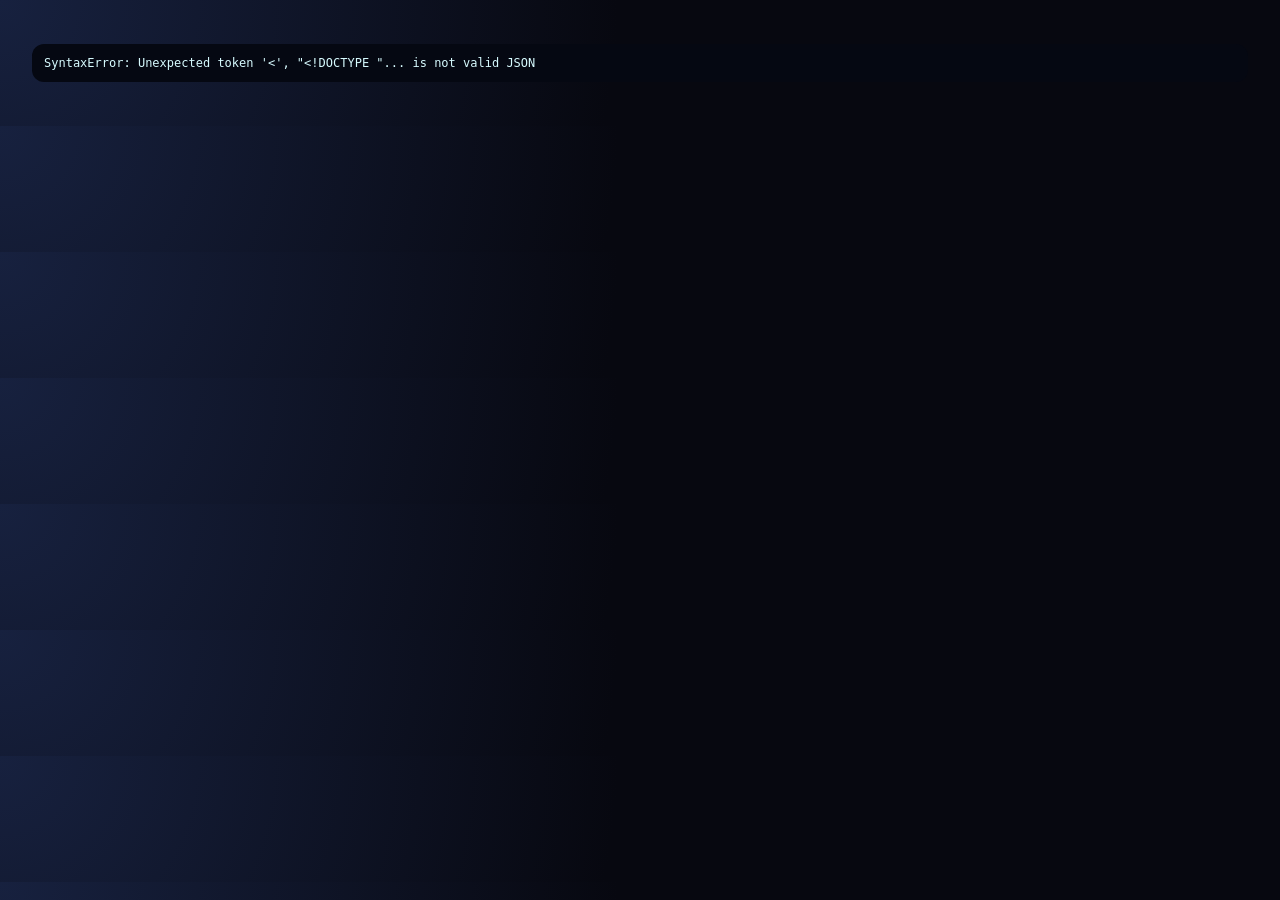
==== web/static/index.html @ 3a7b6afb "feat: add web console controls Add a local web console for configuring model paths, generation, trai" ====
<!doctype html>
<html lang="en">
<head>
  <meta charset="utf-8">
  <meta name="viewport" content="width=device-width, initial-scale=1">
  <title>MLX Self Training Console</title>
  <link rel="stylesheet" href="style.css">
</head>
<body>
  <main>
    <header>
      <h1>MLX Self Training Console</h1>
      <p>Configure teachers, generate trajectories, train adapters, resume runs, and create reports from one local UI.</p>
    </header>

    <section class="grid two">
      <article class="card">
        <h2>Models</h2>
        <label>Student Model<input id="student" type="text" data-browse="dir"></label>
        <label>Teacher 1<input id="teacher0" type="text" data-browse="dir"></label>
        <label>Teacher 2<input id="teacher1" type="text" data-browse="dir"></label>
        <label>Teacher 3<input id="teacher2" type="text" data-browse="dir"></label>
        <div class="row">
          <label>Question Generator
            <select id="bootstrap">
              <option value="">Auto</option>
              <option value="0">Teacher 1</option>
              <option value="1">Teacher 2</option>
              <option value="2">Teacher 3</option>
            </select>
          </label>
          <label>Answer Order
            <input id="teacher-order" type="text" placeholder="0,1,2">
          </label>
        </div>
        <div class="row">
          <label>System RAM GB
            <input id="system-ram-gb" type="number" min="8" step="1" value="128">
          </label>
          <label>Cache Limit GB
            <input id="teacher-cache-limit" type="number" min="0" step="1">
          </label>
        </div>
        <div class="row">
          <label>Bootstrap Max GB
            <input id="bootstrap-max-model" type="number" min="1" step="1">
          </label>
          <label class="check-row"><input id="cache-teachers" type="checkbox"> Cache teachers between attempts</label>
        </div>
        <button id="save-config">Save Settings</button>
      </article>

      <article class="card">
        <h2>Generation Prompt</h2>
        <p class="muted">Leave blank to use the built-in Claude Code tool-use curriculum prompt.</p>
        <textarea id="task-prompt" rows="14"></textarea>
      </article>
    </section>

    <section class="grid three">
      <article class="card">
        <h2>Generate</h2>
        <label>Samples<input id="gen-samples" type="number" value="20" min="1"></label>
        <label>Output JSONL<input id="gen-output" type="text" value="data/generated/gui_claude_tool_traces.jsonl" data-browse="save-file"></label>
        <label class="check-row"><input id="gen-overwrite" type="checkbox"> Allow overwrite</label>
        <button data-job="generate">Generate</button>
      </article>

      <article class="card">
        <h2>Train</h2>
        <label>Input JSONL<input id="train-data" type="text" placeholder="data/generated/file.jsonl" data-browse="file"></label>
        <label>Train Iterations<input id="train-iters" type="number" value="200" min="1"></label>
        <label>Output Adapter Dir<input id="train-output" type="text" value="models/mlx_self_training/gui_train" data-browse="dir"></label>
        <label>Resume Adapter Dir<input id="train-resume" type="text" placeholder="optional" data-browse="dir"></label>
        <label class="check-row"><input id="train-overwrite" type="checkbox"> Allow overwrite</label>
        <button data-job="train">Train Only</button>
      </article>

      <article class="card">
        <h2>Run Control</h2>
        <button data-job="smoke">Smoke</button>
        <button data-job="full">Full</button>
        <button data-job="resume">Resume Latest</button>
        <label>Report JSONL files<input id="report-files" type="text" placeholder="data/generated/a.jsonl data/generated/b.jsonl" data-browse="multi-file"></label>
        <button data-job="report">Generate Report</button>
      </article>
    </section>

    <section class="card">
      <h2>Jobs</h2>
      <div id="jobs"></div>
    </section>
  </main>

  <div id="browser-modal" class="modal hidden">
    <div class="modal-card">
      <div class="modal-head">
        <div>
          <h2>Select Path</h2>
          <code id="browser-current"></code>
        </div>
        <button id="browser-close">Close</button>
      </div>
      <div id="browser-roots" class="root-list"></div>
      <div class="browser-actions">
        <button id="browser-parent">Parent</button>
        <button id="browser-use-current">Use Current Directory</button>
      </div>
      <div id="browser-list" class="browser-list"></div>
    </div>
  </div>

  <script src="app.js"></script>
</body>
</html>
---- web/static/style.css ----
:root {
  --bg: #070810;
  --card: #101522;
  --text: #e8f7ff;
  --muted: #8ea4b8;
  --cyan: #00f3ff;
  --pink: #ff2b7a;
  --border: rgba(0, 243, 255, 0.18);
}

* { box-sizing: border-box; }

body {
  margin: 0;
  font-family: Inter, ui-sans-serif, system-ui, -apple-system, BlinkMacSystemFont, "Segoe UI", sans-serif;
  background: radial-gradient(circle at top left, #17213f, var(--bg) 48%);
  color: var(--text);
}

main {
  max-width: 1280px;
  margin: 0 auto;
  padding: 32px;
}

header { margin-bottom: 24px; }

h1 {
  margin: 0 0 8px;
  letter-spacing: .08em;
  text-transform: uppercase;
  text-shadow: 0 0 24px rgba(0, 243, 255, .45);
}

h2 { margin: 0 0 16px; }
p { color: var(--muted); }

.grid {
  display: grid;
  gap: 16px;
  margin-bottom: 16px;
}

.two { grid-template-columns: 1fr 1fr; }
.three { grid-template-columns: repeat(3, 1fr); }

.card {
  background: rgba(16, 21, 34, .86);
  border: 1px solid var(--border);
  border-radius: 18px;
  padding: 18px;
  box-shadow: 0 0 30px rgba(0, 0, 0, .22);
}

.row {
  display: grid;
  grid-template-columns: 1fr 1fr;
  gap: 12px;
}

label {
  display: block;
  margin: 10px 0;
  color: var(--muted);
  font-size: 12px;
  text-transform: uppercase;
  letter-spacing: .06em;
}

label.check-row {
  display: flex;
  gap: 8px;
  align-items: center;
  text-transform: none;
  letter-spacing: normal;
  font-size: 13px;
}

label.check-row input {
  width: auto;
  margin: 0;
}

input, select, textarea {
  display: block;
  width: 100%;
  margin-top: 6px;
  padding: 10px 12px;
  border-radius: 10px;
  border: 1px solid rgba(255, 255, 255, .14);
  background: #080d18;
  color: var(--text);
  font: inherit;
}

.path-row {
  display: grid;
  grid-template-columns: 1fr auto;
  gap: 8px;
  align-items: end;
}

.path-row input { margin-top: 0; }
.browse-btn { margin: 0; white-space: nowrap; }

textarea {
  min-height: 260px;
  resize: vertical;
  line-height: 1.45;
}

button {
  border: 1px solid rgba(0, 243, 255, .55);
  background: rgba(0, 243, 255, .08);
  color: var(--cyan);
  border-radius: 10px;
  padding: 10px 14px;
  margin: 6px 6px 6px 0;
  cursor: pointer;
  font-weight: 700;
}

button:hover { background: rgba(0, 243, 255, .18); }
button.danger { border-color: rgba(255, 43, 122, .7); color: var(--pink); }

.muted { color: var(--muted); }

.job {
  border-top: 1px solid rgba(255, 255, 255, .08);
  padding: 14px 0;
}

.job:first-child { border-top: 0; }
.job-head { display: flex; justify-content: space-between; gap: 12px; align-items: center; }
.status { color: var(--cyan); font-weight: 700; }

pre {
  max-height: 360px;
  overflow: auto;
  padding: 12px;
  border-radius: 12px;
  background: #050812;
  color: #d7fbff;
  white-space: pre-wrap;
  font-size: 12px;
}

code { color: #b9f7ff; }

.modal {
  position: fixed;
  inset: 0;
  z-index: 20;
  display: flex;
  align-items: center;
  justify-content: center;
  padding: 24px;
  background: rgba(0, 0, 0, .72);
}

.hidden { display: none !important; }

.modal-card {
  width: min(920px, 100%);
  max-height: 86vh;
  overflow: hidden;
  background: #0c1220;
  border: 1px solid var(--border);
  border-radius: 18px;
  box-shadow: 0 0 40px rgba(0, 243, 255, .12);
  padding: 18px;
}

.modal-head {
  display: flex;
  justify-content: space-between;
  gap: 12px;
  align-items: flex-start;
}

.modal-head h2 { margin-bottom: 6px; }
.modal-head code {
  display: block;
  word-break: break-all;
  color: var(--muted);
}

.root-list, .browser-actions {
  display: flex;
  gap: 8px;
  flex-wrap: wrap;
  margin: 14px 0;
}

.browser-list {
  max-height: 52vh;
  overflow: auto;
  border-top: 1px solid rgba(255, 255, 255, .08);
}

.browser-entry {
  display: grid;
  grid-template-columns: 34px 1fr auto;
  gap: 10px;
  align-items: center;
  padding: 10px 4px;
  border-bottom: 1px solid rgba(255, 255, 255, .06);
}

.browser-entry button { margin: 0; }
.browser-name { word-break: break-all; }
.browser-meta { color: var(--muted); font-size: 12px; }

@media (max-width: 980px) {
  .two, .three { grid-template-columns: 1fr; }
}
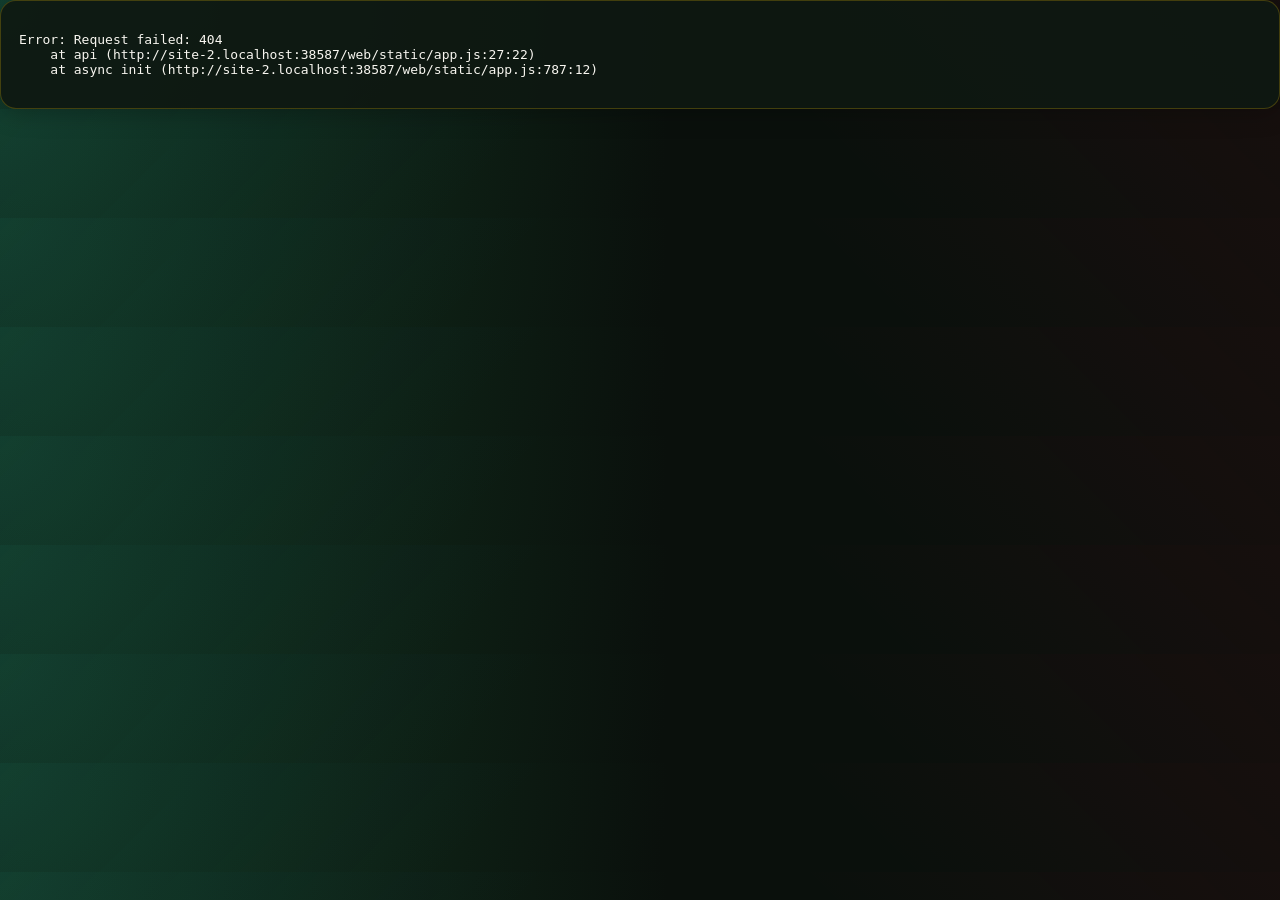
==== commit bc6e4631: "Improve generation pipeline, curation tools, and DingoAI web console. Add trajectory curation and fa" ====
--- a/web/static/index.html
+++ b/web/static/index.html
@@ -3,23 +3,39 @@
 <head>
   <meta charset="utf-8">
   <meta name="viewport" content="width=device-width, initial-scale=1">
-  <title>MLX Self Training Console</title>
+  <title>DingoAI — MLX Training Console</title>
   <link rel="stylesheet" href="style.css">
 </head>
 <body>
+  <div id="toast-stack" class="toast-stack" aria-live="polite"></div>
+
   <main>
-    <header>
-      <h1>MLX Self Training Console</h1>
-      <p>Configure teachers, generate trajectories, train adapters, resume runs, and create reports from one local UI.</p>
+    <header class="site-header">
+      <div class="brand">
+        <div class="brand-mark" aria-hidden="true">🐕</div>
+        <div>
+          <h1>DingoAI</h1>
+          <p class="tagline">Local MLX agent training · Claude Code–style tool use</p>
+        </div>
+      </div>
+      <p class="local-banner">Local machine only · bound to <code id="host-hint">127.0.0.1</code></p>
     </header>
 
     <section class="grid two">
       <article class="card">
-        <h2>Models</h2>
-        <label>Student Model<input id="student" type="text" data-browse="dir"></label>
-        <label>Teacher 1<input id="teacher0" type="text" data-browse="dir"></label>
-        <label>Teacher 2<input id="teacher1" type="text" data-browse="dir"></label>
-        <label>Teacher 3<input id="teacher2" type="text" data-browse="dir"></label>
+        <h2>Models &amp; hardware</h2>
+        <div class="preset-bar">
+          <label>Preset
+            <select id="models-preset-select"><option value="">— load preset —</option></select>
+          </label>
+          <button type="button" id="models-preset-load" class="secondary">Load</button>
+          <button type="button" id="models-preset-save" class="secondary">Save as…</button>
+          <button type="button" id="models-preset-delete" class="danger subtle">Delete</button>
+        </div>
+        <label class="path-label">Student model<input id="student" type="text" data-browse="dir"></label>
+        <label class="path-label">Teacher 1<input id="teacher0" type="text" data-browse="dir"></label>
+        <label class="path-label">Teacher 2<input id="teacher1" type="text" data-browse="dir"></label>
+        <label class="path-label">Teacher 3<input id="teacher2" type="text" data-browse="dir"></label>
         <div class="row">
           <label>Question Generator
             <select id="bootstrap">
@@ -30,7 +46,7 @@
             </select>
           </label>
           <label>Answer Order
-            <input id="teacher-order" type="text" placeholder="0,1,2">
+            <input id="teacher-order" type="text" placeholder="1,2,3">
           </label>
         </div>
         <div class="row">
@@ -47,11 +63,19 @@
           </label>
           <label class="check-row"><input id="cache-teachers" type="checkbox"> Cache teachers between attempts</label>
         </div>
-        <button id="save-config">Save Settings</button>
+        <button id="save-config" type="button">Save settings to config</button>
       </article>
 
       <article class="card">
-        <h2>Generation Prompt</h2>
+        <h2>Generation prompt</h2>
+        <div class="preset-bar">
+          <label>Preset
+            <select id="prompt-preset-select"><option value="">— load preset —</option></select>
+          </label>
+          <button type="button" id="prompt-preset-load" class="secondary">Load</button>
+          <button type="button" id="prompt-preset-save" class="secondary">Save as…</button>
+          <button type="button" id="prompt-preset-delete" class="danger subtle">Delete</button>
+        </div>
         <p class="muted">Leave blank to use the built-in Claude Code tool-use curriculum prompt.</p>
         <textarea id="task-prompt" rows="14"></textarea>
       </article>
@@ -61,28 +85,29 @@
       <article class="card">
         <h2>Generate</h2>
         <label>Samples<input id="gen-samples" type="number" value="20" min="1"></label>
-        <label>Output JSONL<input id="gen-output" type="text" value="data/generated/gui_claude_tool_traces.jsonl" data-browse="save-file"></label>
+        <label class="path-label">Output JSONL<input id="gen-output" type="text" value="data/generated/dingo_run.jsonl" data-browse="save-file"></label>
         <label class="check-row"><input id="gen-overwrite" type="checkbox"> Allow overwrite</label>
-        <button data-job="generate">Generate</button>
+        <button type="button" data-job="generate" data-confirm="Start generation? This loads teacher models and may take a long time.">Generate</button>
       </article>
 
       <article class="card">
         <h2>Train</h2>
-        <label>Input JSONL<input id="train-data" type="text" placeholder="data/generated/file.jsonl" data-browse="file"></label>
-        <label>Train Iterations<input id="train-iters" type="number" value="200" min="1"></label>
-        <label>Output Adapter Dir<input id="train-output" type="text" value="models/mlx_self_training/gui_train" data-browse="dir"></label>
-        <label>Resume Adapter Dir<input id="train-resume" type="text" placeholder="optional" data-browse="dir"></label>
+        <label class="path-label">Input JSONL<input id="train-data" type="text" placeholder="data/curated/all_tool_training.jsonl" data-browse="file"></label>
+        <label>Train Iterations<input id="train-iters" type="number" value="120" min="1"></label>
+        <p id="train-ratio" class="ratio-hint muted">Ratio: —</p>
+        <label class="path-label">Output adapter dir<input id="train-output" type="text" value="models/mlx_self_training/dingo_train" data-browse="dir"></label>
+        <label class="path-label">Resume adapter dir<input id="train-resume" type="text" placeholder="optional" data-browse="dir"></label>
         <label class="check-row"><input id="train-overwrite" type="checkbox"> Allow overwrite</label>
-        <button data-job="train">Train Only</button>
+        <button type="button" data-job="train" data-confirm="Start training? Student model will load into memory.">Train only</button>
       </article>
 
       <article class="card">
-        <h2>Run Control</h2>
-        <button data-job="smoke">Smoke</button>
-        <button data-job="full">Full</button>
-        <button data-job="resume">Resume Latest</button>
-        <label>Report JSONL files<input id="report-files" type="text" placeholder="data/generated/a.jsonl data/generated/b.jsonl" data-browse="multi-file"></label>
-        <button data-job="report">Generate Report</button>
+        <h2>Run control</h2>
+        <button type="button" data-job="smoke" data-confirm="Run smoke test (generate + train pipeline)?">Smoke</button>
+        <button type="button" data-job="full" data-confirm="Run full self-training loop? This is long and resource-heavy.">Full</button>
+        <button type="button" data-job="resume" data-confirm="Resume latest iteration?">Resume latest</button>
+        <label class="path-label">Report JSONL files<input id="report-files" type="text" placeholder="data/generated/a.jsonl" data-browse="multi-file"></label>
+        <button type="button" data-job="report">Generate report</button>
       </article>
     </section>
 
@@ -92,21 +117,46 @@
     </section>
   </main>
 
-  <div id="browser-modal" class="modal hidden">
+  <div id="browser-modal" class="modal hidden" role="dialog" aria-modal="true" aria-labelledby="browser-title">
     <div class="modal-card">
       <div class="modal-head">
         <div>
-          <h2>Select Path</h2>
+          <h2 id="browser-title">Select path</h2>
           <code id="browser-current"></code>
         </div>
-        <button id="browser-close">Close</button>
+        <button type="button" id="browser-close">Close</button>
       </div>
       <div id="browser-roots" class="root-list"></div>
       <div class="browser-actions">
-        <button id="browser-parent">Parent</button>
-        <button id="browser-use-current">Use Current Directory</button>
+        <button type="button" id="browser-parent">Parent</button>
+        <button type="button" id="browser-use-current">Select this folder</button>
       </div>
       <div id="browser-list" class="browser-list"></div>
+    </div>
+  </div>
+
+  <div id="confirm-modal" class="modal hidden" role="dialog" aria-modal="true">
+    <div class="modal-card modal-narrow">
+      <h2 id="confirm-title">Confirm</h2>
+      <p id="confirm-message"></p>
+      <pre id="confirm-command" class="command-preview hidden"></pre>
+      <div class="modal-actions">
+        <button type="button" id="confirm-cancel" class="secondary">Cancel</button>
+        <button type="button" id="confirm-ok">Continue</button>
+      </div>
+    </div>
+  </div>
+
+  <div id="preset-modal" class="modal hidden" role="dialog" aria-modal="true">
+    <div class="modal-card modal-narrow">
+      <h2 id="preset-modal-title">Save preset</h2>
+      <label>Name<input id="preset-name" type="text" placeholder="my-gemma-setup"></label>
+      <label>Label<input id="preset-label" type="text" placeholder="Gemma first · 128GB"></label>
+      <label>Description<textarea id="preset-description" rows="3"></textarea></label>
+      <div class="modal-actions">
+        <button type="button" id="preset-cancel" class="secondary">Cancel</button>
+        <button type="button" id="preset-ok">Save</button>
+      </div>
     </div>
   </div>
 
--- a/web/static/style.css
+++ b/web/static/style.css
@@ -1,11 +1,16 @@
 :root {
-  --bg: #070810;
-  --card: #101522;
-  --text: #e8f7ff;
-  --muted: #8ea4b8;
-  --cyan: #00f3ff;
-  --pink: #ff2b7a;
-  --border: rgba(0, 243, 255, 0.18);
+  --bg: #0a100c;
+  --card: #0f1812;
+  --text: #f8f6f0;
+  --muted: #a8b5a0;
+  --green: #00843d;
+  --green-bright: #2ecc71;
+  --gold: #ffcd00;
+  --red: #e4002b;
+  --blue: #0057b7;
+  --white: #ffffff;
+  --border: rgba(255, 205, 0, 0.22);
+  --shadow-gold: rgba(255, 205, 0, 0.12);
 }
 
 * { box-sizing: border-box; }
@@ -13,27 +18,82 @@
 body {
   margin: 0;
   font-family: Inter, ui-sans-serif, system-ui, -apple-system, BlinkMacSystemFont, "Segoe UI", sans-serif;
-  background: radial-gradient(circle at top left, #17213f, var(--bg) 48%);
+  background:
+    linear-gradient(135deg, rgba(0, 87, 183, 0.08) 0%, transparent 40%),
+    linear-gradient(225deg, rgba(228, 0, 43, 0.06) 0%, transparent 35%),
+    radial-gradient(circle at top left, #143d24, var(--bg) 52%);
   color: var(--text);
 }
 
 main {
   max-width: 1280px;
   margin: 0 auto;
-  padding: 32px;
-}
-
-header { margin-bottom: 24px; }
+  padding: 28px 24px 48px;
+}
+
+.site-header {
+  margin-bottom: 28px;
+  padding-bottom: 20px;
+  border-bottom: 1px solid var(--border);
+}
+
+.brand {
+  display: flex;
+  gap: 16px;
+  align-items: center;
+}
+
+.brand-mark {
+  width: 52px;
+  height: 52px;
+  display: grid;
+  place-items: center;
+  font-size: 28px;
+  border-radius: 14px;
+  background: linear-gradient(145deg, var(--green), #004d25);
+  border: 2px solid var(--gold);
+  box-shadow: 0 0 20px var(--shadow-gold);
+}
 
 h1 {
-  margin: 0 0 8px;
-  letter-spacing: .08em;
+  margin: 0;
+  font-size: 1.75rem;
+  letter-spacing: 0.12em;
   text-transform: uppercase;
-  text-shadow: 0 0 24px rgba(0, 243, 255, .45);
-}
-
-h2 { margin: 0 0 16px; }
+  color: var(--gold);
+  text-shadow: 0 0 28px rgba(255, 205, 0, 0.35);
+}
+
+.tagline {
+  margin: 4px 0 0;
+  color: var(--muted);
+  font-size: 0.95rem;
+}
+
+.local-banner {
+  margin: 12px 0 0;
+  font-size: 12px;
+  color: var(--muted);
+  padding: 8px 12px;
+  border-radius: 8px;
+  background: rgba(0, 87, 183, 0.12);
+  border: 1px solid rgba(0, 87, 183, 0.35);
+  display: inline-block;
+}
+
+h2 { margin: 0 0 14px; color: var(--green-bright); font-size: 1rem; }
 p { color: var(--muted); }
+
+.section-head {
+  display: flex;
+  flex-wrap: wrap;
+  justify-content: space-between;
+  gap: 8px;
+  align-items: baseline;
+  margin-bottom: 8px;
+}
+
+.section-head h2 { margin: 0; }
 
 .grid {
   display: grid;
@@ -45,11 +105,11 @@
 .three { grid-template-columns: repeat(3, 1fr); }
 
 .card {
-  background: rgba(16, 21, 34, .86);
+  background: rgba(15, 24, 18, 0.92);
   border: 1px solid var(--border);
-  border-radius: 18px;
+  border-radius: 16px;
   padding: 18px;
-  box-shadow: 0 0 30px rgba(0, 0, 0, .22);
+  box-shadow: 0 4px 24px rgba(0, 0, 0, 0.25);
 }
 
 .row {
@@ -58,13 +118,28 @@
   gap: 12px;
 }
 
+.preset-bar {
+  display: flex;
+  flex-wrap: wrap;
+  gap: 8px;
+  align-items: flex-end;
+  margin-bottom: 12px;
+  padding-bottom: 12px;
+  border-bottom: 1px solid rgba(255, 255, 255, 0.06);
+}
+
+.preset-bar label {
+  flex: 1 1 160px;
+  margin: 0;
+}
+
 label {
   display: block;
   margin: 10px 0;
   color: var(--muted);
-  font-size: 12px;
+  font-size: 11px;
   text-transform: uppercase;
-  letter-spacing: .06em;
+  letter-spacing: 0.07em;
 }
 
 label.check-row {
@@ -74,12 +149,10 @@
   text-transform: none;
   letter-spacing: normal;
   font-size: 13px;
-}
-
-label.check-row input {
-  width: auto;
-  margin: 0;
-}
+  color: var(--text);
+}
+
+label.check-row input { width: auto; margin: 0; }
 
 input, select, textarea {
   display: block;
@@ -87,65 +160,216 @@
   margin-top: 6px;
   padding: 10px 12px;
   border-radius: 10px;
-  border: 1px solid rgba(255, 255, 255, .14);
-  background: #080d18;
+  border: 1px solid rgba(255, 255, 255, 0.14);
+  background: #060a08;
   color: var(--text);
   font: inherit;
 }
 
-.path-row {
+input:focus, select:focus, textarea:focus {
+  outline: 2px solid var(--gold);
+  outline-offset: 1px;
+  border-color: var(--gold);
+}
+
+.path-label > input[type="hidden"] {
+  display: none;
+}
+
+.path-field {
+  margin-top: 6px;
+  display: flex;
+  flex-direction: column;
+  gap: 8px;
+}
+
+.path-dir-row {
   display: grid;
   grid-template-columns: 1fr auto;
   gap: 8px;
-  align-items: end;
-}
-
-.path-row input { margin-top: 0; }
+  align-items: center;
+}
+
+.path-dir-row input.path-dir {
+  margin-top: 0;
+  cursor: default;
+  color: var(--muted);
+  font-size: 13px;
+  font-family: ui-monospace, SFMono-Regular, Menlo, monospace;
+}
+
+.path-name-row label {
+  margin: 0;
+  font-size: 10px;
+}
+
+.path-name-row input.path-name {
+  margin-top: 4px;
+}
+
+input.path-dir[readonly],
+textarea.path-multi-readonly {
+  background: #040806;
+  border-color: rgba(255, 255, 255, 0.08);
+}
+
+textarea.path-multi-readonly {
+  min-height: 72px;
+  resize: vertical;
+  cursor: default;
+}
+
+.path-multi-actions {
+  display: flex;
+  gap: 8px;
+  flex-wrap: wrap;
+}
+
+.path-hint {
+  margin: 0;
+  font-size: 11px;
+}
+
 .browse-btn { margin: 0; white-space: nowrap; }
 
 textarea {
-  min-height: 260px;
+  min-height: 240px;
   resize: vertical;
   line-height: 1.45;
 }
 
+#preset-description { min-height: 72px; }
+
 button {
-  border: 1px solid rgba(0, 243, 255, .55);
-  background: rgba(0, 243, 255, .08);
-  color: var(--cyan);
+  border: 1px solid var(--gold);
+  background: rgba(0, 132, 61, 0.25);
+  color: var(--gold);
   border-radius: 10px;
   padding: 10px 14px;
   margin: 6px 6px 6px 0;
   cursor: pointer;
   font-weight: 700;
-}
-
-button:hover { background: rgba(0, 243, 255, .18); }
-button.danger { border-color: rgba(255, 43, 122, .7); color: var(--pink); }
+  transition: background 0.15s, border-color 0.15s;
+}
+
+button:hover {
+  background: rgba(0, 132, 61, 0.45);
+  border-color: var(--green-bright);
+}
+
+button:focus-visible {
+  outline: 2px solid var(--blue);
+  outline-offset: 2px;
+}
+
+button.secondary {
+  border-color: rgba(0, 87, 183, 0.6);
+  color: #9ec5ff;
+  background: rgba(0, 87, 183, 0.15);
+}
+
+button.secondary:hover { background: rgba(0, 87, 183, 0.28); }
+
+button.danger {
+  border-color: rgba(228, 0, 43, 0.75);
+  color: #ff8fa3;
+  background: rgba(228, 0, 43, 0.12);
+}
+
+button.danger.subtle {
+  font-size: 12px;
+  padding: 8px 10px;
+}
+
+button.danger:hover { background: rgba(228, 0, 43, 0.22); }
 
 .muted { color: var(--muted); }
 
+.ratio-hint { margin: 4px 0 10px; font-size: 13px; }
+.ratio-hint.safe { color: var(--green-bright); font-weight: 600; }
+.ratio-hint.warn { color: var(--gold); font-weight: 600; }
+.ratio-hint.danger { color: #ff8fa3; font-weight: 700; }
+
 .job {
-  border-top: 1px solid rgba(255, 255, 255, .08);
+  border-top: 1px solid rgba(255, 255, 255, 0.08);
   padding: 14px 0;
 }
 
 .job:first-child { border-top: 0; }
-.job-head { display: flex; justify-content: space-between; gap: 12px; align-items: center; }
-.status { color: var(--cyan); font-weight: 700; }
-
-pre {
+
+.job-head {
+  display: flex;
+  justify-content: space-between;
+  gap: 12px;
+  align-items: flex-start;
+  flex-wrap: wrap;
+}
+
+.job-actions {
+  display: flex;
+  flex-wrap: wrap;
+  gap: 6px;
+  align-items: center;
+}
+
+.status {
+  font-weight: 700;
+  text-transform: capitalize;
+}
+
+.status-running, .status-starting, .status-stopping { color: var(--blue); }
+.status-completed { color: var(--green-bright); }
+.status-failed { color: var(--red); }
+
+.job-log-wrap { position: relative; margin-top: 8px; }
+
+pre.job-log {
   max-height: 360px;
   overflow: auto;
   padding: 12px;
   border-radius: 12px;
-  background: #050812;
-  color: #d7fbff;
+  background: #050806;
+  color: #e8ebe4;
   white-space: pre-wrap;
   font-size: 12px;
-}
-
-code { color: #b9f7ff; }
+  border: 1px solid rgba(255, 205, 0, 0.1);
+  margin: 0;
+}
+
+pre.job-log:focus {
+  outline: 2px solid var(--gold);
+  outline-offset: 0;
+}
+
+code { color: #ffe566; word-break: break-all; }
+
+.toast-stack {
+  position: fixed;
+  top: 16px;
+  right: 16px;
+  z-index: 50;
+  display: flex;
+  flex-direction: column;
+  gap: 8px;
+  max-width: 360px;
+}
+
+.toast {
+  padding: 12px 14px;
+  border-radius: 10px;
+  background: var(--card);
+  border: 1px solid var(--border);
+  box-shadow: 0 8px 24px rgba(0, 0, 0, 0.35);
+  animation: toast-in 0.2s ease;
+}
+
+.toast.error { border-color: rgba(228, 0, 43, 0.6); color: #ffc9d0; }
+.toast.success { border-color: rgba(0, 132, 61, 0.6); color: #b8f5c8; }
+
+@keyframes toast-in {
+  from { opacity: 0; transform: translateY(-8px); }
+  to { opacity: 1; transform: translateY(0); }
+}
 
 .modal {
   position: fixed;
@@ -155,7 +379,7 @@
   align-items: center;
   justify-content: center;
   padding: 24px;
-  background: rgba(0, 0, 0, .72);
+  background: rgba(0, 0, 0, 0.78);
 }
 
 .hidden { display: none !important; }
@@ -163,13 +387,15 @@
 .modal-card {
   width: min(920px, 100%);
   max-height: 86vh;
-  overflow: hidden;
-  background: #0c1220;
+  overflow: auto;
+  background: var(--card);
   border: 1px solid var(--border);
-  border-radius: 18px;
-  box-shadow: 0 0 40px rgba(0, 243, 255, .12);
+  border-radius: 16px;
+  box-shadow: 0 0 40px var(--shadow-gold);
   padding: 18px;
 }
+
+.modal-narrow { width: min(480px, 100%); }
 
 .modal-head {
   display: flex;
@@ -178,11 +404,24 @@
   align-items: flex-start;
 }
 
-.modal-head h2 { margin-bottom: 6px; }
-.modal-head code {
-  display: block;
-  word-break: break-all;
-  color: var(--muted);
+.modal-head h2 { margin-bottom: 6px; color: var(--gold); }
+
+.modal-actions {
+  display: flex;
+  justify-content: flex-end;
+  gap: 8px;
+  margin-top: 16px;
+}
+
+.command-preview {
+  margin-top: 12px;
+  padding: 12px;
+  background: #050806;
+  border-radius: 10px;
+  border: 1px solid rgba(0, 87, 183, 0.35);
+  font-size: 12px;
+  max-height: 200px;
+  overflow: auto;
 }
 
 .root-list, .browser-actions {
@@ -195,7 +434,7 @@
 .browser-list {
   max-height: 52vh;
   overflow: auto;
-  border-top: 1px solid rgba(255, 255, 255, .08);
+  border-top: 1px solid rgba(255, 255, 255, 0.08);
 }
 
 .browser-entry {
@@ -204,7 +443,7 @@
   gap: 10px;
   align-items: center;
   padding: 10px 4px;
-  border-bottom: 1px solid rgba(255, 255, 255, .06);
+  border-bottom: 1px solid rgba(255, 255, 255, 0.06);
 }
 
 .browser-entry button { margin: 0; }
@@ -213,4 +452,9 @@
 
 @media (max-width: 980px) {
   .two, .three { grid-template-columns: 1fr; }
-}
+  .preset-bar { flex-direction: column; align-items: stretch; }
+}
+
+@media (prefers-reduced-motion: reduce) {
+  .toast { animation: none; }
+}
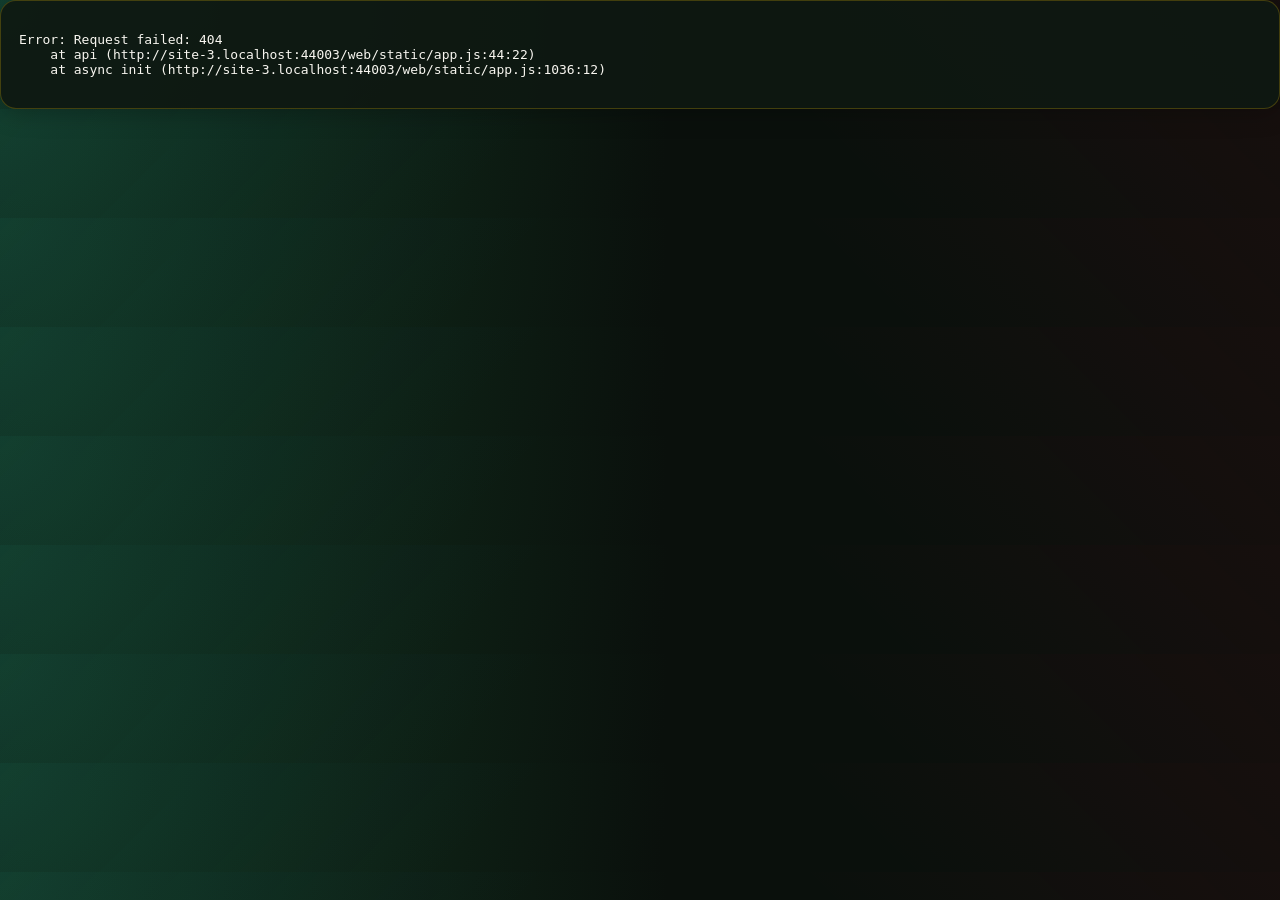
==== commit d55a4856: "Add oMLX training track and refresh DingoAI console docs. Second wire format for Claude Code/oMLX to" ====
--- a/web/static/index.html
+++ b/web/static/index.html
@@ -81,11 +81,26 @@
       </article>
     </section>
 
+    <section class="card track-card">
+      <h2>Training track</h2>
+      <p class="muted">Choose which wire format to use for generate / train jobs. Does not change saved config until you click “Save settings”.</p>
+      <div class="row track-row">
+        <label>Track
+          <select id="training-track">
+            <option value="dingo">Dingo — write_file / python (default)</option>
+            <option value="omlx_claude">oMLX / Claude Code — call:Read{…} tool markup</option>
+          </select>
+        </label>
+        <p id="track-hint" class="track-hint muted"></p>
+      </div>
+    </section>
+
     <section class="grid three">
       <article class="card">
         <h2>Generate</h2>
         <label>Samples<input id="gen-samples" type="number" value="20" min="1"></label>
-        <label class="path-label">Output JSONL<input id="gen-output" type="text" value="data/generated/dingo_run.jsonl" data-browse="save-file"></label>
+        <label class="path-label">Run name<input id="gen-output" type="text" value="data/generated/dingo_run.jsonl" data-browse="save-file"></label>
+        <p class="muted">Type a name only (e.g. <code>new_model_test</code>) — saved as <code>data/generated/&lt;name&gt;.jsonl</code>. Browse to override folder or pick an existing file.</p>
         <label class="check-row"><input id="gen-overwrite" type="checkbox"> Allow overwrite</label>
         <button type="button" data-job="generate" data-confirm="Start generation? This loads teacher models and may take a long time.">Generate</button>
       </article>
@@ -99,6 +114,8 @@
         <label class="path-label">Resume adapter dir<input id="train-resume" type="text" placeholder="optional" data-browse="dir"></label>
         <label class="check-row"><input id="train-overwrite" type="checkbox"> Allow overwrite</label>
         <button type="button" data-job="train" data-confirm="Start training? Student model will load into memory.">Train only</button>
+        <button type="button" id="build-omlx-pack" class="secondary">Build oMLX pack from Dingo curated</button>
+        <p class="muted omlx-only-hint hidden" id="omlx-pack-hint">Writes <code>data/curated/all_omlx_tool_training.jsonl</code> only — does not modify <code>all_tool_training.jsonl</code>.</p>
       </article>
 
       <article class="card">
@@ -109,6 +126,26 @@
         <label class="path-label">Report JSONL files<input id="report-files" type="text" placeholder="data/generated/a.jsonl" data-browse="multi-file"></label>
         <button type="button" data-job="report">Generate report</button>
       </article>
+    </section>
+
+    <section class="card" id="throughput-card">
+      <div class="throughput-head">
+        <h2>Throughput</h2>
+        <button type="button" id="reset-session-stats" class="secondary">Reset totals</button>
+      </div>
+      <div class="session-stats-grid">
+        <div class="session-stat-block">
+          <div class="session-stat-title">Training</div>
+          <div class="session-stat-live"><span id="session-train-tps">—</span> tok/s</div>
+          <div class="session-stat-total">Total processed: <span id="session-train-total">0</span> tokens</div>
+        </div>
+        <div class="session-stat-block">
+          <div class="session-stat-title">Generation</div>
+          <div class="session-stat-live"><span id="session-gen-tps">—</span> tok/s</div>
+          <div class="session-stat-total">Total processed: <span id="session-gen-total">0</span> tokens</div>
+        </div>
+      </div>
+      <p class="muted">Live tok/s from the active job; totals accumulate for this server session until reset.</p>
     </section>
 
     <section class="card">
--- a/web/static/style.css
+++ b/web/static/style.css
@@ -321,6 +321,90 @@
 .status-completed { color: var(--green-bright); }
 .status-failed { color: var(--red); }
 
+.throughput-head {
+  display: flex;
+  justify-content: space-between;
+  align-items: center;
+  gap: 12px;
+  flex-wrap: wrap;
+  margin-bottom: 10px;
+}
+
+.throughput-head h2 { margin: 0; }
+
+.session-stats-grid {
+  display: grid;
+  grid-template-columns: repeat(auto-fit, minmax(220px, 1fr));
+  gap: 12px;
+  margin-bottom: 8px;
+}
+
+.session-stat-block {
+  padding: 12px 14px;
+  border-radius: 12px;
+  background: rgba(0, 56, 168, 0.14);
+  border: 1px solid rgba(255, 205, 0, 0.2);
+}
+
+.session-stat-title {
+  font-size: 12px;
+  text-transform: uppercase;
+  letter-spacing: 0.05em;
+  color: rgba(232, 235, 228, 0.7);
+  margin-bottom: 6px;
+}
+
+.session-stat-live {
+  font-size: 22px;
+  font-weight: 800;
+  color: var(--gold);
+  margin-bottom: 4px;
+}
+
+.session-stat-total {
+  font-size: 13px;
+  color: #e8ebe4;
+}
+
+.job-stats {
+  display: grid;
+  grid-template-columns: repeat(auto-fit, minmax(120px, 1fr));
+  gap: 8px 12px;
+  margin: 10px 0 4px;
+  padding: 10px 12px;
+  border-radius: 12px;
+  background: rgba(0, 56, 168, 0.12);
+  border: 1px solid rgba(255, 205, 0, 0.18);
+}
+
+.job-stats-train .job-stat {
+  display: flex;
+  flex-direction: column;
+  gap: 2px;
+}
+
+.job-stat-label {
+  font-size: 11px;
+  text-transform: uppercase;
+  letter-spacing: 0.04em;
+  color: rgba(232, 235, 228, 0.65);
+}
+
+.job-stat-value {
+  font-size: 15px;
+  font-weight: 700;
+  color: var(--gold);
+}
+
+.job-stats-generate .job-stat-value {
+  font-size: 14px;
+}
+
+.job-stat-task {
+  margin: 0 0 6px;
+  font-size: 12px;
+}
+
 .job-log-wrap { position: relative; margin-top: 8px; }
 
 pre.job-log {
